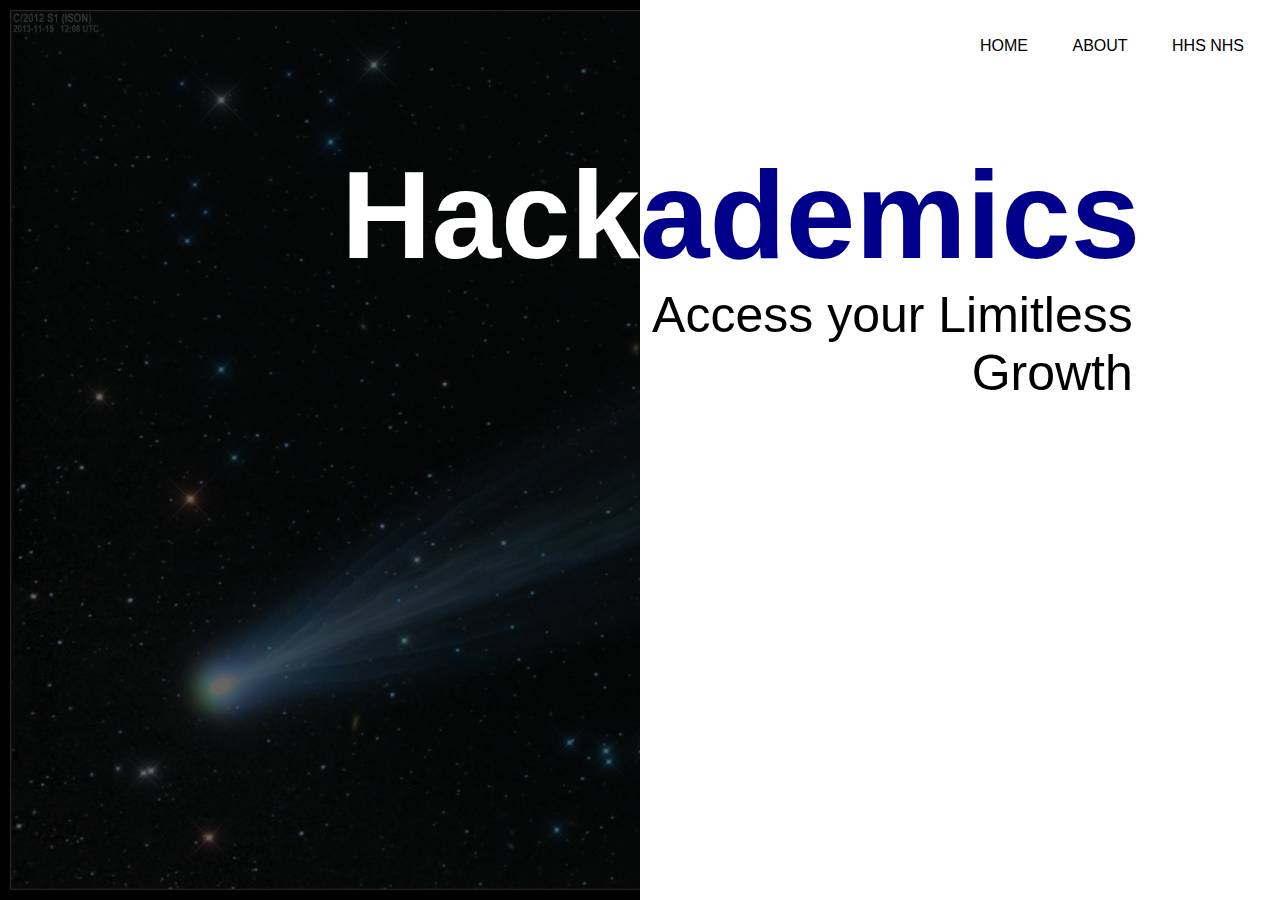
==== hackfrontpage.html @ 836d7450 "11.25.2022" ====
<html>
    
<head>
    <title> hackademics </title>
    <link rel="stylesheet" href="hackstyle.css">
</head>
    
<body>
    <div class="banner">
        <div class="hack1">
            <h1>Hack</h1>
        </div>
        <div class="hack2">
            <h1>ademics</h1>
            <p>
                Access your Limitless Growth
            </p>
        </div>
        
        
        <div class="navbar">
            <ul>
                <li><a href="#">Home</a></li>
                <li><a href="#">About</a></li>
                <li><a href="#">HHS NHS</a></li>
            </ul>
        </div>
    </div>
    
</body>
    
    
</html>
---- hackstyle.css ----
*{
    margin:0;
    padding:0;
    font-family: sans-serif;
}
.banner{
    width: 50%;
    height: 100vh;
    background-image: linear-gradient(rgba(0,0,0,.6), rgba(0,0,0,.6)), url(comet.jpg);
    background-size: cover;
    background-position: left;
}

.hack1 h1{
    font-size: 125px;
    text-align: right;
    transform: translateY(100%);
    color:white;
}

.hack2 h1{
    font-size: 125px;
    transform: translateX(100%);
    color:darkblue;
}

.hack2 p{
    font-size: 50px;
    transform: translateX(77%);
    text-align: end;
    font:
}

.navbar{
    width: 50%;
    margin:auto;
    padding: 35px 0;
    display: flex;
    align-items: center;
    justify-content: space-between;
    transform: translate(800px, -400px);
}

.navbar ul li{
    list-style: none;
    display: inline-block;
    margin: 0 20px;
    position: relative;
}

.navbar ul li a{
    text-decoration: none;
    color: black;
    text-transform: uppercase;
}

.navbar ul li::after{
    content: '';
    height: 3px;
    width: 0;
    background: blue;
    position: absolute;
    left: 0;
    bottom: -10px;
    transition: .5s;
}

.navbar ul li:hover::after{
    width:100%
}
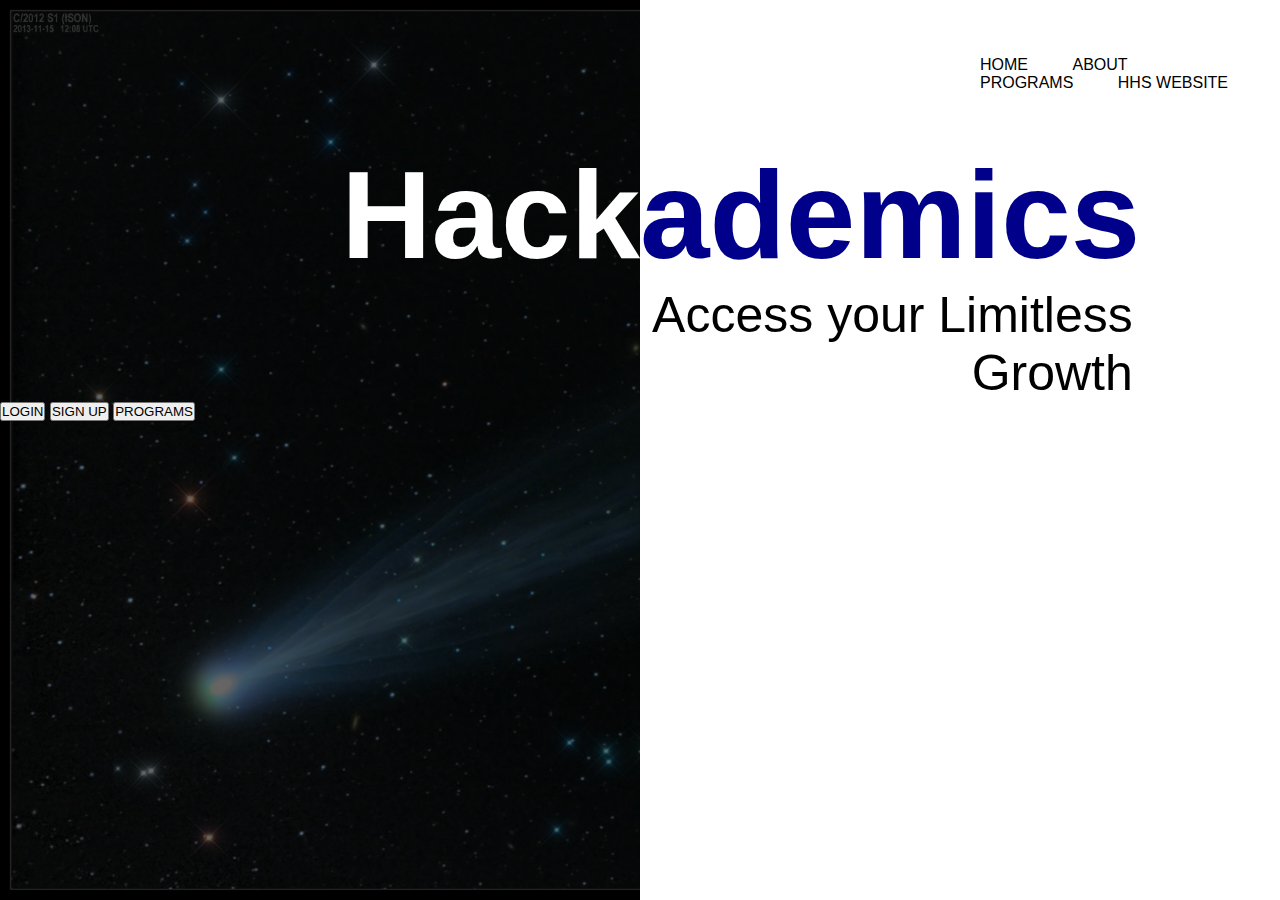
==== commit 7757ed6a: "Update hackfrontpage.html" ====
--- a/hackfrontpage.html
+++ b/hackfrontpage.html
@@ -15,6 +15,13 @@
             <p>
                 Access your Limitless Growth
             </p>
+            
+            <div>
+                <button type="button"><span></span>LOGIN</button>
+                <button type="button"><span></span>SIGN UP</button>
+                <button type="button"><span></span>PROGRAMS</button>
+                
+            </div>
         </div>
         
         
@@ -22,12 +29,16 @@
             <ul>
                 <li><a href="#">Home</a></li>
                 <li><a href="#">About</a></li>
-                <li><a href="#">HHS NHS</a></li>
+                <li><a href="#">Programs</a></li>
+                <li><a href="#">HHS Website</a></li>
             </ul>
         </div>
+        
+        
+        
     </div>
     
 </body>
     
     
-</html>+</html>
